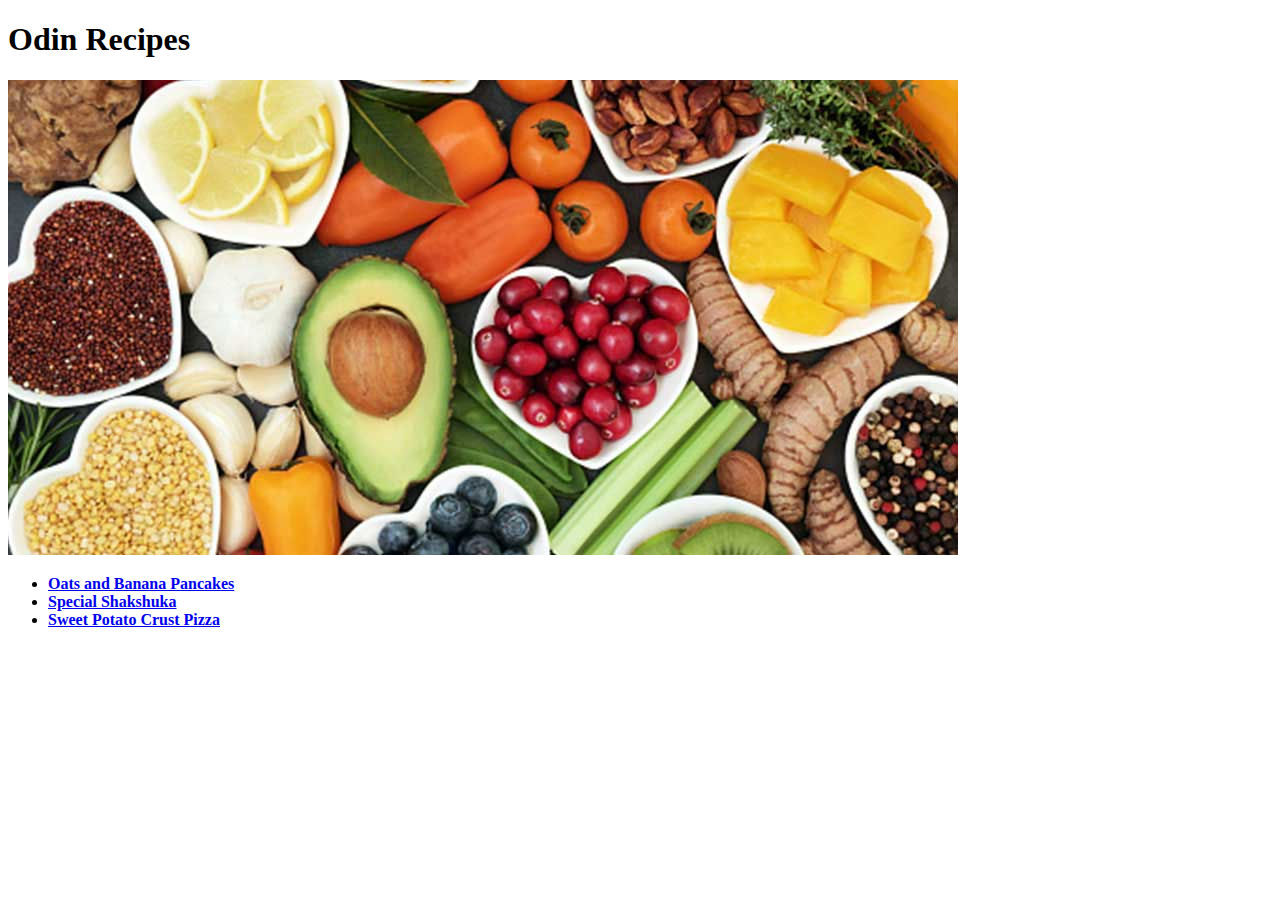
==== index.html @ c6f4a389 "Add and Update all files" ====
<!DOCTYPE html>
<html lang="en">
    <head>
        <title>The Odin Recipes</title>
        <meta charset="utf-8">
</head>

<body>
    <h1>Odin Recipes</h1>
    <img src="./images/foodtable.jpg" alt="Healthy Food Table">
    <ul>
        <li><a href="recipes/oatsandbananapancakes.html"><strong>Oats and Banana Pancakes</strong></a></li>
        <li><a href="recipes/specialshakshuka.html"><strong>Special Shakshuka</strong></a></li>
        <li><a href="recipes/sweetpotatocrustpizza.html"><strong>Sweet Potato Crust Pizza</strong></a></li>
    </ul>
    </body>
    </html>
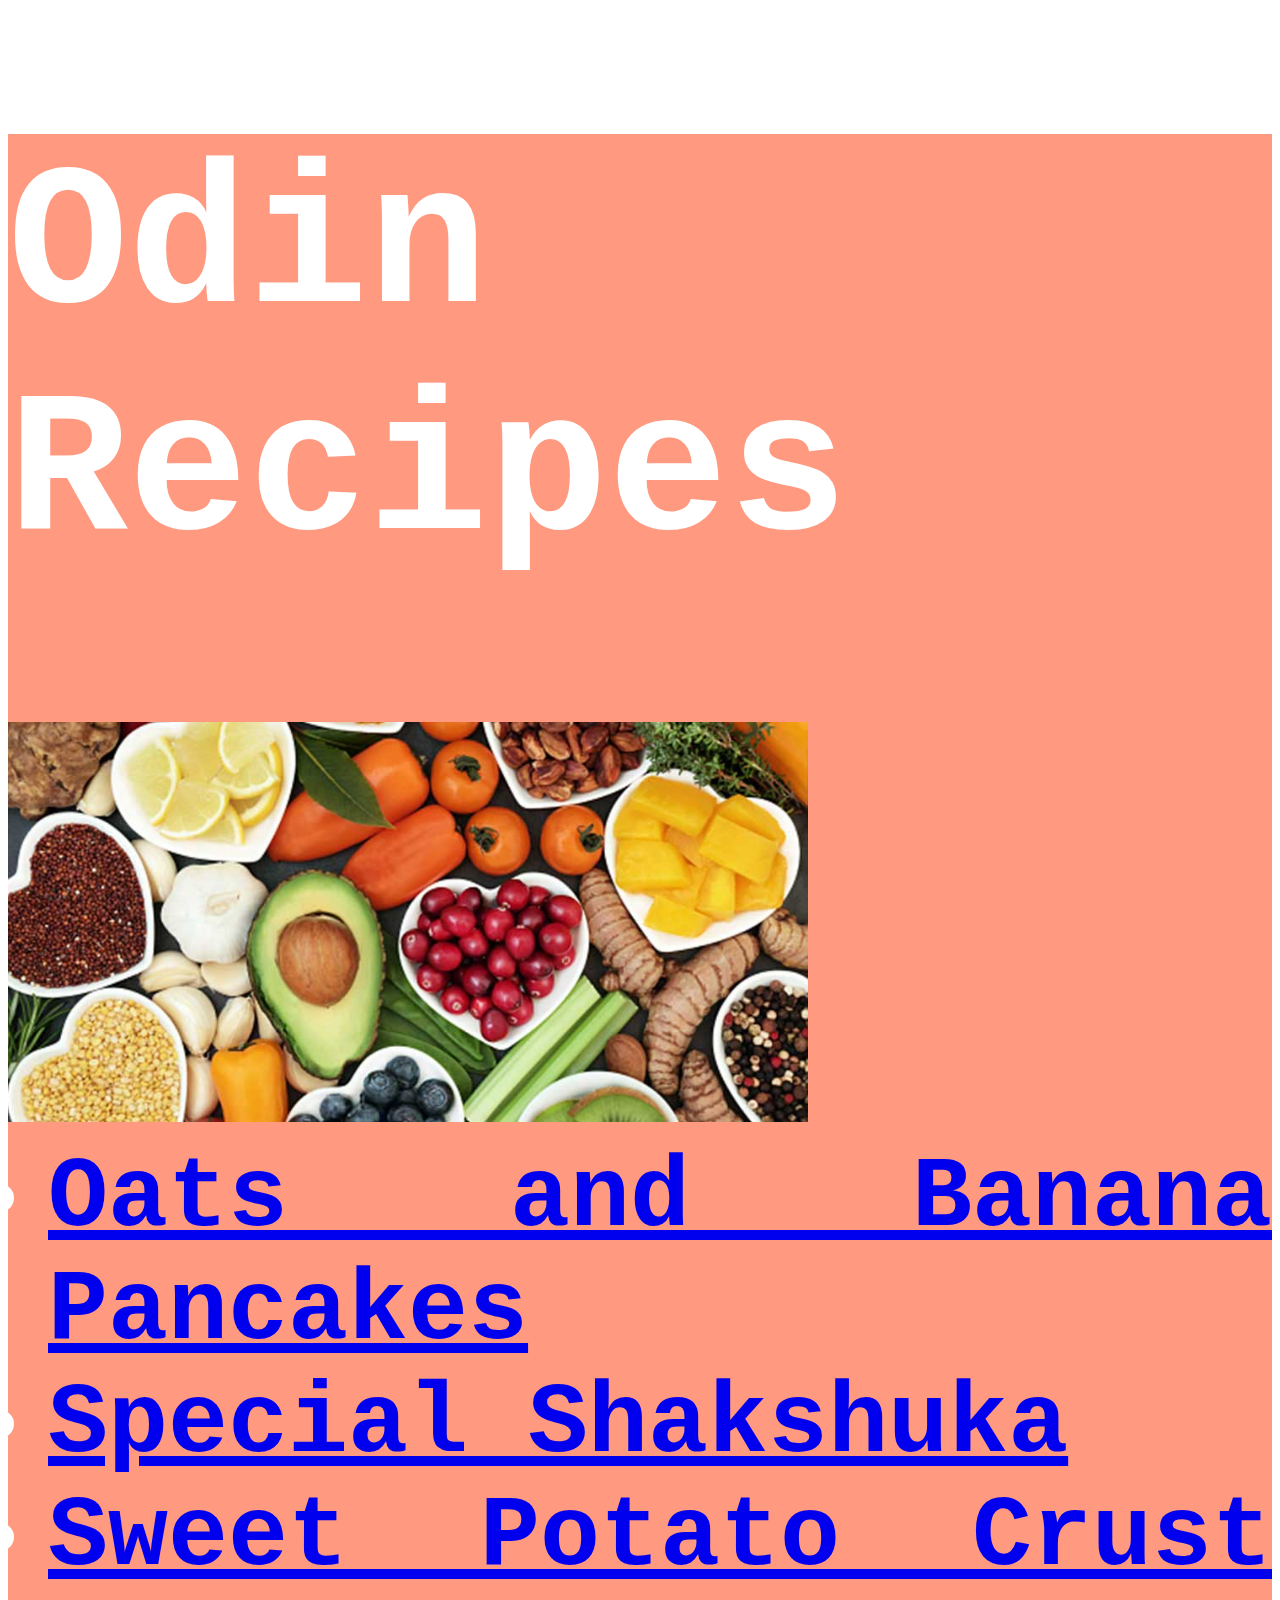
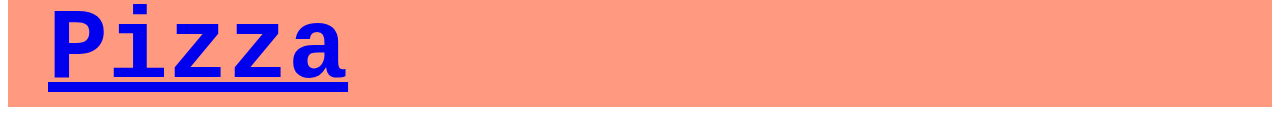
==== commit 346ee158: "Add changes" ====
--- a/index.html
+++ b/index.html
@@ -3,15 +3,18 @@
     <head>
         <title>The Odin Recipes</title>
         <meta charset="utf-8">
+        <link rel="stylesheet" href="index.css"/>
 </head>
 
 <body>
-    <h1>Odin Recipes</h1>
-    <img src="./images/foodtable.jpg" alt="Healthy Food Table">
-    <ul>
-        <li><a href="recipes/oatsandbananapancakes.html"><strong>Oats and Banana Pancakes</strong></a></li>
-        <li><a href="recipes/specialshakshuka.html"><strong>Special Shakshuka</strong></a></li>
-        <li><a href="recipes/sweetpotatocrustpizza.html"><strong>Sweet Potato Crust Pizza</strong></a></li>
-    </ul>
-    </body>
-    </html>+    <div>
+      <h1 class="title">Odin Recipes</h1>
+      <img src="./images/foodtable.jpg" alt="Healthy Food Table">
+      <ul class="list">
+        <li class="link"><a href="recipes/oatsandbananapancakes.html"><strong>Oats and Banana Pancakes</strong></a></li>
+        <li class="link"><a href="recipes/specialshakshuka.html"><strong>Special Shakshuka</strong></a></li>
+        <li class="link"><a href="recipes/sweetpotatocrustpizza.html"><strong>Sweet Potato Crust Pizza</strong></a></li>
+      </ul>
+    </div>
+</body>
+</html>--- a/index.css
+++ b/index.css
@@ -0,0 +1,26 @@
+div {
+    background-color:hsl(12, 100%, 75%) ;
+}
+
+
+
+
+.title {
+    color: white;
+    font-family: "Abel", "Courier New", monospace  ;
+    font-size: 200px;
+    font-weight: bold;
+    text-align: left;
+}
+
+img {
+    height: auto;
+    width: 800px
+}
+
+.list .link {
+    color: rgb(255, 255, 255);
+    font-family: "Abel", "Courier New", monospace;
+    font-size: 100px;
+    text-align: justify;
+}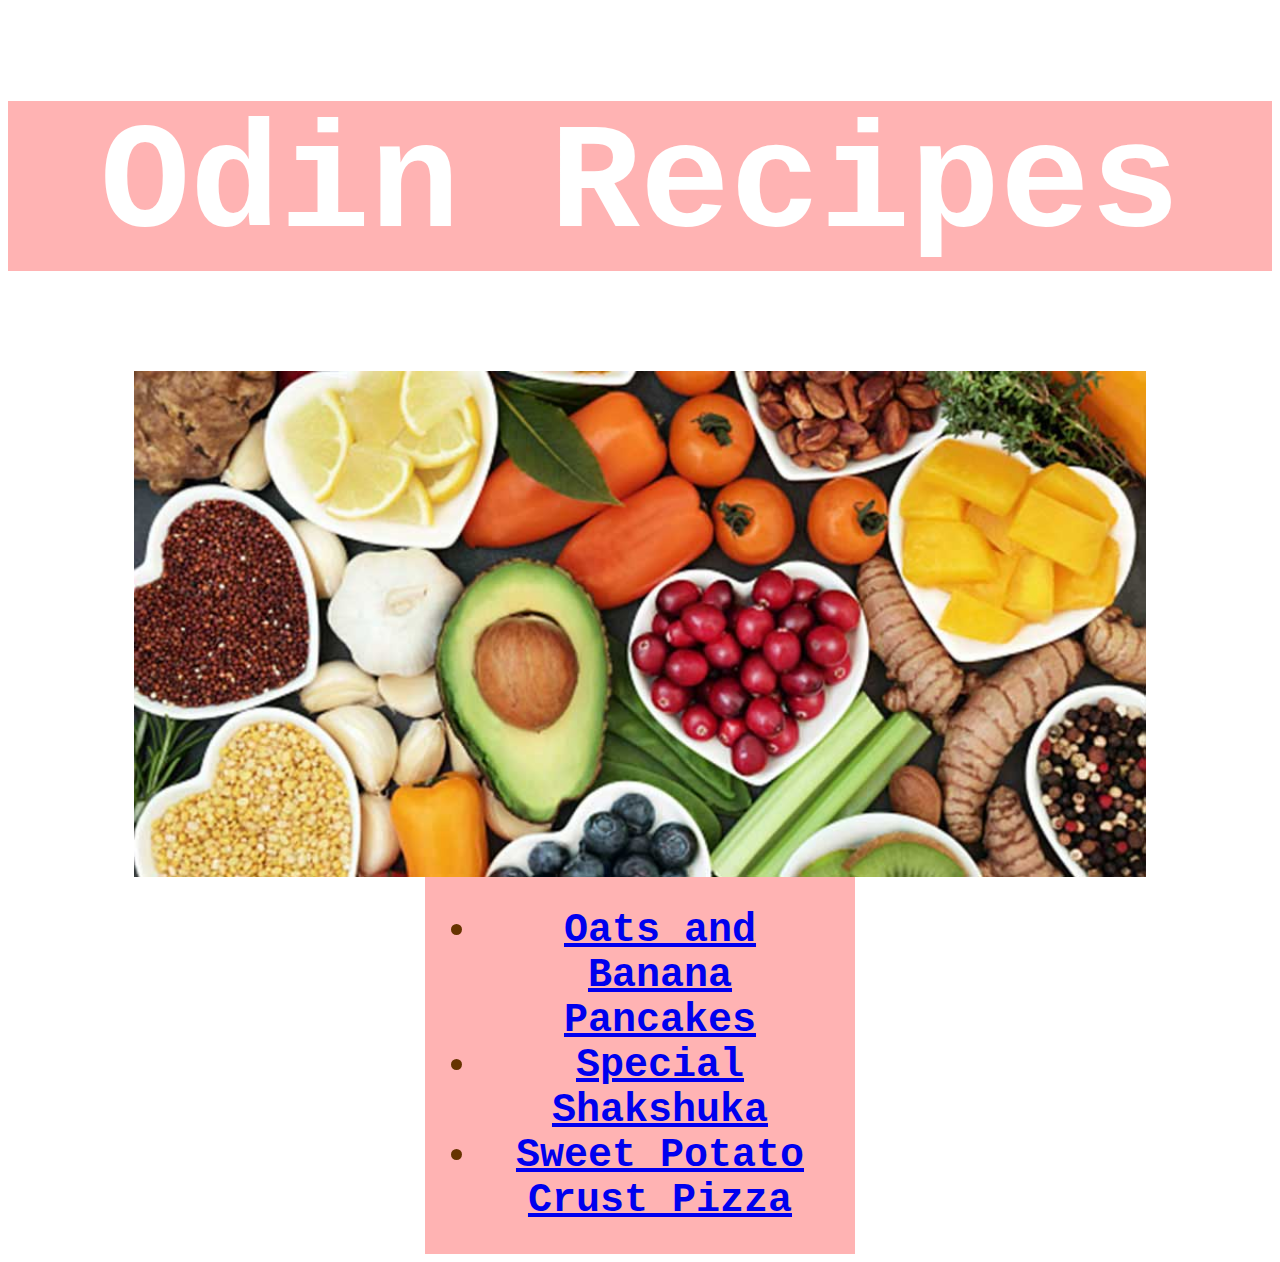
==== commit 521147d5: "Update files" ====
--- a/index.html
+++ b/index.html
@@ -7,14 +7,14 @@
 </head>
 
 <body>
-    <div>
-      <h1 class="title">Odin Recipes</h1>
-      <img src="./images/foodtable.jpg" alt="Healthy Food Table">
-      <ul class="list">
-        <li class="link"><a href="recipes/oatsandbananapancakes.html"><strong>Oats and Banana Pancakes</strong></a></li>
-        <li class="link"><a href="recipes/specialshakshuka.html"><strong>Special Shakshuka</strong></a></li>
-        <li class="link"><a href="recipes/sweetpotatocrustpizza.html"><strong>Sweet Potato Crust Pizza</strong></a></li>
-      </ul>
-    </div>
+  <h1 class="title">Odin Recipes</h1>
+      <div><img src="./images/foodtable.jpg" alt="Healthy Food Table"></div>
+      <div class="center">
+          <ul class="list">
+            <li class="link"><a href="recipes/oatsandbananapancakes.html"><strong>Oats and Banana Pancakes</strong></a></li>
+            <li class="link"><a href="recipes/specialshakshuka.html"><strong>Special Shakshuka</strong></a></li>
+            <li class="link"><a href="recipes/sweetpotatocrustpizza.html"><strong>Sweet Potato Crust Pizza</strong></a></li>
+          </ul>
+      </div>
 </body>
 </html>--- a/index.css
+++ b/index.css
@@ -1,26 +1,31 @@
-div {
-    background-color:hsl(12, 100%, 75%) ;
-}
-
-
-
-
 .title {
     color: white;
+    background-color: hsl(0, 100%, 85%);
     font-family: "Abel", "Courier New", monospace  ;
-    font-size: 200px;
+    font-size: 150px;
     font-weight: bold;
-    text-align: left;
+    text-align: center;
 }
 
 img {
+    display: block;
     height: auto;
-    width: 800px
+    margin-left: auto;
+    margin-right:auto;
+    width: 80%;
+    
 }
 
 .list .link {
-    color: rgb(255, 255, 255);
+    color: #663300;
     font-family: "Abel", "Courier New", monospace;
-    font-size: 100px;
-    text-align: justify;
+    font-size: 40px;
+    text-align: center;
+}
+
+.center {
+    background-color: hsl(0, 100%, 85%);
+    margin: auto;
+    width: 400px;
+    padding: 15px;
 }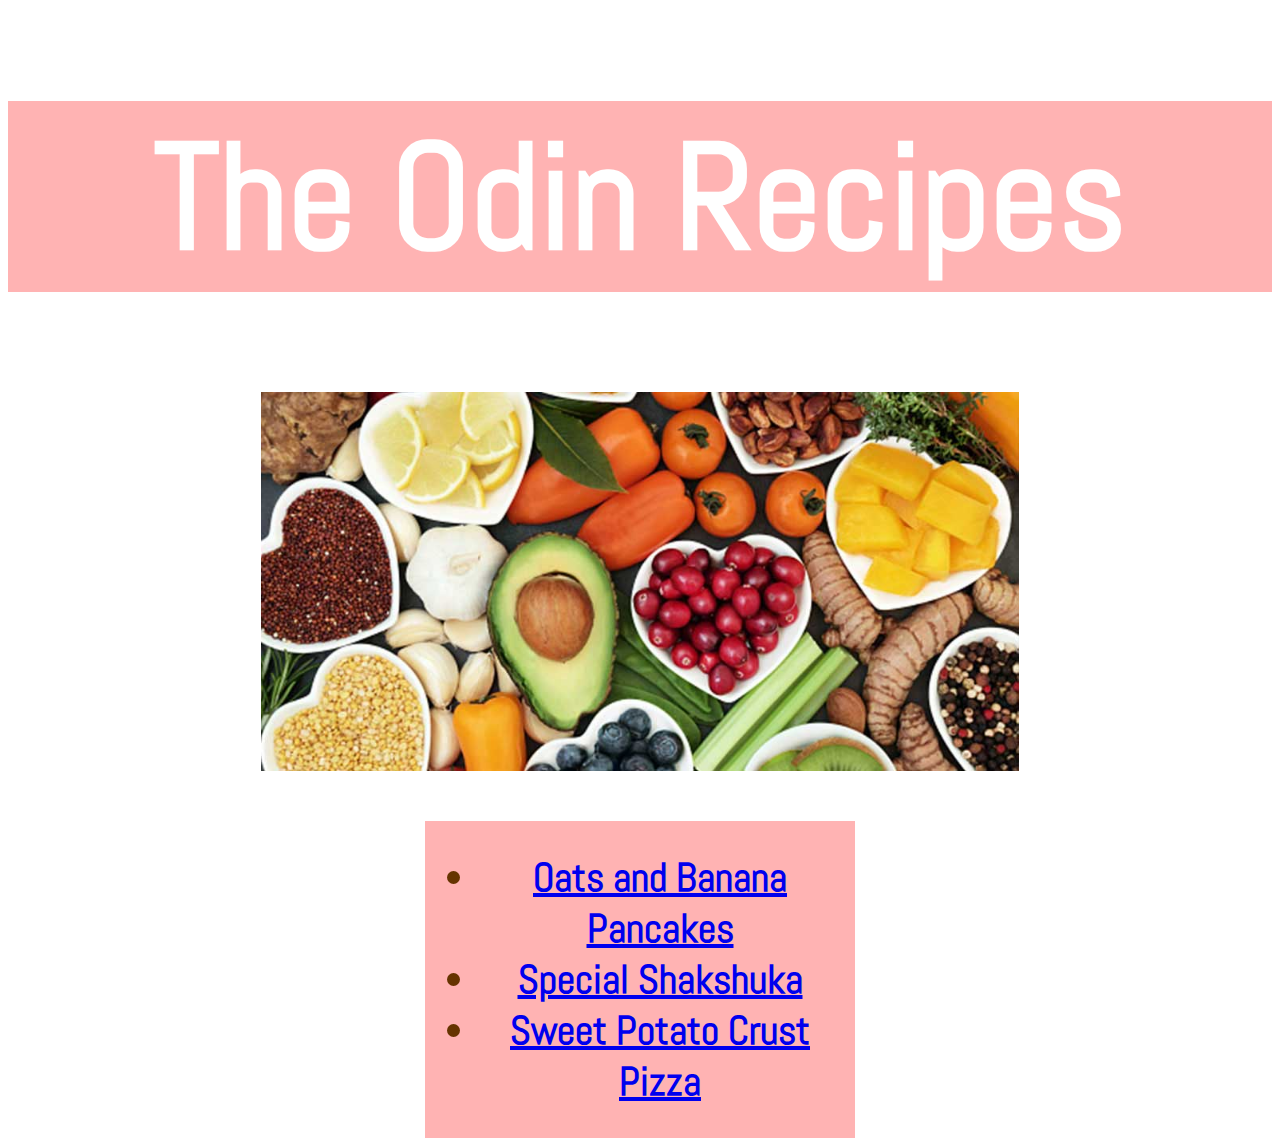
==== commit ac7e3e9b: "Add changes to files" ====
--- a/index.html
+++ b/index.html
@@ -4,17 +4,25 @@
         <title>The Odin Recipes</title>
         <meta charset="utf-8">
         <link rel="stylesheet" href="index.css"/>
-</head>
+        <link href='https://fonts.googleapis.com/css?family=Abel' rel='stylesheet'>
+        <style>
+          body {
+            font-family: 'Abel', monospace;
+          }
+        </style>
+    </head>
 
 <body>
-  <h1 class="title">Odin Recipes</h1>
+  <h1 class="title"> The Odin Recipes</h1>
       <div><img src="./images/foodtable.jpg" alt="Healthy Food Table"></div>
-      <div class="center">
-          <ul class="list">
-            <li class="link"><a href="recipes/oatsandbananapancakes.html"><strong>Oats and Banana Pancakes</strong></a></li>
-            <li class="link"><a href="recipes/specialshakshuka.html"><strong>Special Shakshuka</strong></a></li>
-            <li class="link"><a href="recipes/sweetpotatocrustpizza.html"><strong>Sweet Potato Crust Pizza</strong></a></li>
-          </ul>
-      </div>
+      
+      
+  <div class="center">
+    <ul class="list">
+      <li class="link"><a href="recipes/oatsandbananapancakes.html"><strong>Oats and Banana Pancakes</strong></a></li>
+      <li class="link"><a href="recipes/specialshakshuka.html"><strong>Special Shakshuka</strong></a></li>
+      <li class="link"><a href="recipes/sweetpotatocrustpizza.html"><strong>Sweet Potato Crust Pizza</strong></a></li>
+    </ul>
+  </div>
 </body>
 </html>--- a/index.css
+++ b/index.css
@@ -1,7 +1,6 @@
 .title {
-    color: white;
+    color:#ffff;
     background-color: hsl(0, 100%, 85%);
-    font-family: "Abel", "Courier New", monospace  ;
     font-size: 150px;
     font-weight: bold;
     text-align: center;
@@ -12,13 +11,12 @@
     height: auto;
     margin-left: auto;
     margin-right:auto;
-    width: 80%;
+    width: 60%;
     
 }
 
 .list .link {
     color: #663300;
-    font-family: "Abel", "Courier New", monospace;
     font-size: 40px;
     text-align: center;
 }
@@ -26,6 +24,7 @@
 .center {
     background-color: hsl(0, 100%, 85%);
     margin: auto;
+    margin-top: 50px;
     width: 400px;
     padding: 15px;
 }